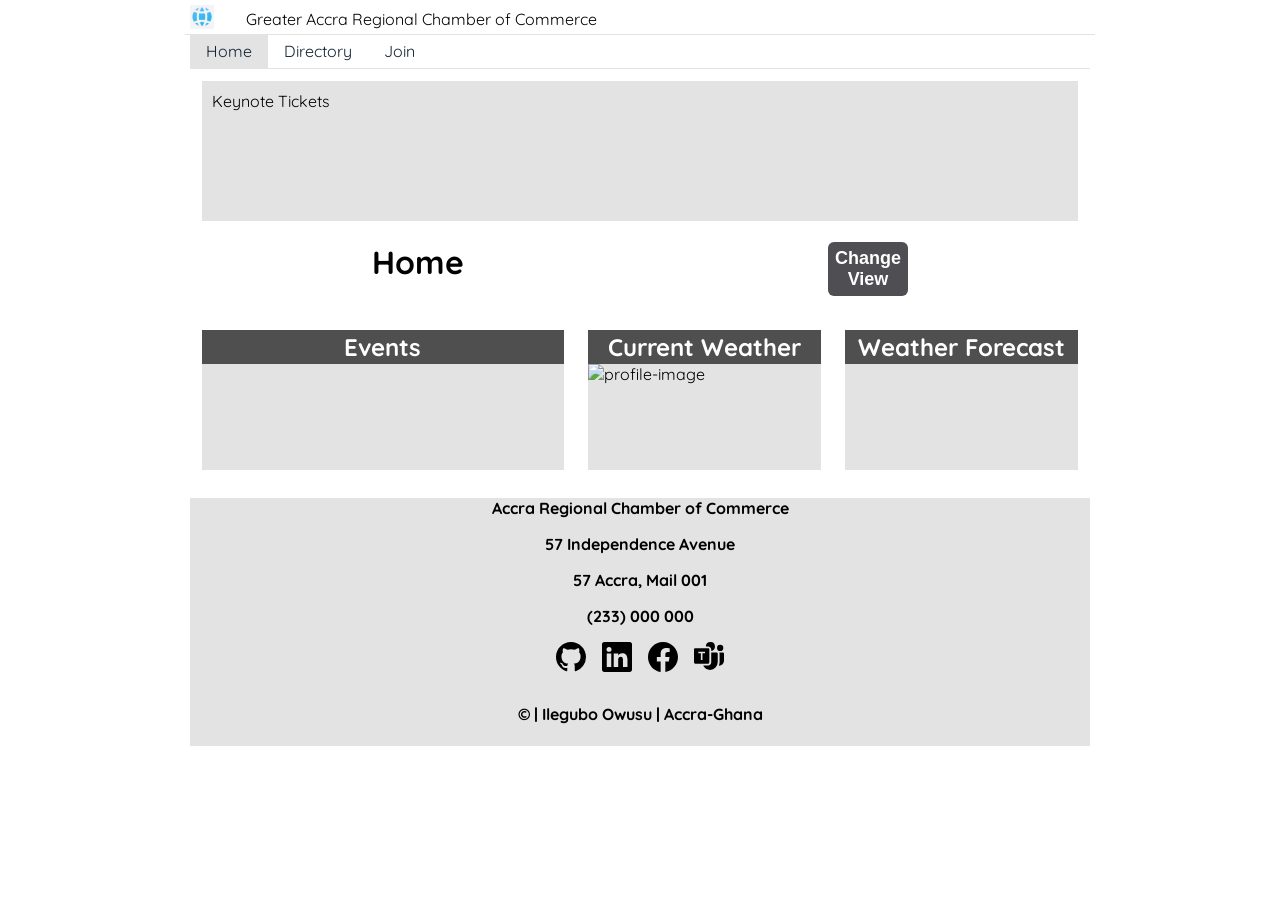
==== chamber/index.html @ 0b6948d5 "Fix og:image url to absolute, shorten description" ====
<!DOCTYPE html>
<html lang="en">

<head>
    <meta charset="UTF-8">
    <meta name="viewport" content="width=device-width, initial-scale=1.0">
    <meta name="author" content="Ilegubo Owusu">
    <meta name="description"
        content="The directory page provides info on already existing business in the Greater Accra Region. This may include already existing contact, members and the kind of wkr they are into.">
    <link rel="icon" href="images/logo.ico">
    <link rel="stylesheet" href="styles/base.css">
    <link rel="stylesheet" href="styles/large.css">
    <script src="scripts/chamber.js" defer></script>
    <link rel="preconnect" href="https://fonts.googleapis.com">
    <link rel="preconnect" href="https://fonts.gstatic.com" crossorigin>
    <link
        href="https://fonts.googleapis.com/css2?family=Quicksand:wght@300..700&display=swap"
        rel="stylesheet">
    <title>Accra Regional Chamber of Commerce</title>

    <!--Social Media Tags-->
    <meta property="og:title" content="Accra Regional Chamber of Commerce">
    <meta property="og:description"
        content="The directory page provides info on already existing business in the Greater Accra Region. This may include contact, members and the kind of work they are into.">
    <meta property="og:image" content="images/logo.png">
    <meta property="og:url"
        content="https://www.ilegubo.github.io/wdd231/index.html">
</head>

<body>
    <header>
        <img src="images/logo.png" alt="logo" loading="lazy" width="512"
            height="512">
        <span>Greater Accra Regional Chamber of Commerce</span>
        <button id="ham-btn" class="hamburger"
            aria-label="ham-burger menu icon"></button>
    </header>
    <nav class="navigation" id="navigation">
        <ul>
            <li  class="current"><a href="#">Home</a></li>
            <li><a href="#">Directory</a></li>
            <li><a href="#">Join</a></li>
        </ul>
    </nav>
    <main>
        <section id="bg-image" class="bg-image">
            <p>Keynote Tickets</p>
        </section>
        <h1>Home
            <button id="change-view" class="change-view"
                aria-label="change-view">Change View</button>
        </h1>
        <div class="home-weather">
            <div class="Bweather">
                <section>
                    <h2>Events</h2>
                    <p>

                    </p>
                </section>
                <section class="weather">
                    <h2>Current Weather</h2>
                    <img src="images/profile.webp" alt="profile-image">
                </section>
                <section id="forecast" class="forecast">
                    <h2>Weather Forecast</h2>

                </section>
            </div>
            <div class="spotlight">
                
            </div>

        </div>
    </main>
    <footer>
        <div class="general">
            <p><b>Accra Regional Chamber of Commerce</b></p>
            <p><b>57 Independence Avenue</b></p>
            <p><b>57 Accra, Mail 001</b></p>
            <p><b>(233) 000 000</b></p>
        </div>
        <div class="social">
            <a href="https://github.com/Ilegubo/wdd231" target="_blank"><img
                    src="images/github.svg" width="30" height="30"
                    alt="github"></a>
            <a href="https://www.linkedin.com/in/ilegubo" target="_blank"><img
                    src="images/linkedin.svg" width="30" height="30"
                    alt="LinkedIn"></a>
            <a href="https://facebook.com/ile.gubo" target="_blank"><img
                    src="images/facebook.svg" alt="facebook" height="30"
                    width="30"></a>
            <a href="mailto:owusukilegubo@gmail.com" target="_blank"><img
                    src="images/microsoft-teams.svg" alt="teams" height="30"
                    width="30"></a>
        </div>
        <div id="info">
            <p id="copy">&copy; | Ilegubo Owusu | Accra-Ghana</p>
            <p id="year"></p>
        </div>
    </footer>
</body>

</html>
---- chamber/styles/base.css ----
/* COLOR SCHEME
hsl(209, 47%, 14%)
hsl(43, 41%, 72%)
*/

:root {
    --primary-blue: hsl(209, 47%, 14%);
    --primary-yellow: hsl(43, 41%, 72%);
    --grey: hsl(0, 0%, 89%);
    --gray: 0, 0%, 89%;
    
}


.quicksand-font {
  font-family: "Quicksand", sans-serif;
  font-optical-sizing: auto;
  font-weight: 400;
  font-style: normal;
}


body {
    margin: 0;
    padding: 0;
    outline: 0;
    box-sizing: border-box;
    font-family: 'Quicksand', sans-serif;
}

header, main, footer {
    margin: 0 auto;
    max-width: 95%;
}

header {
    margin-top: 1px;
    display: grid;
    grid-template-columns: 24px auto 44px;
    padding: 5px;
    border-bottom: solid 1px var(--grey);
    gap: 2rem;
    align-items: end;
}

header img {
    display: block;
    width: 100%;
    height: auto;
}

/*==================HAMBURGER==================*/

.hamburger {
    background: none;
    /* border: 1px solid var(--primary-blue); */
    border: 2px solid transparent;
    font: var(--primary-blue);
    font-family: Verdana, Geneva, Tahoma, sans-serif;
    width: 36px;
    height: 36px;
    border-radius: 6px;
    box-shadow: 1px 1px 1px 1px hsl(0, 0%, 50%);
    color: hsl(0, 1%, 35%)
}

.hamburger::after {
    content: "\2630";
}

.hamburger.show::after {
    content: "\00D7";
}

/*===================NAV LIST===================*/
.navigation {
    display: none;
}

.navigation.show {
    display: block;
}

.navigation ul {
    list-style: none;
    margin: 0;
    padding: 0;
}

.navigation ul a {
    text-decoration: none;
    display: block;
    padding: .4rem 1rem;
    color: var(--primary-blue);
    border-bottom: 2px solid var(--grey); 

}

.navigation li.current {
    background-color: var(--grey);
}

.navigation li:hover {
    background-color: var(--primary-yellow);
}

/*===================Main===================*/

section h2 {
    background-color: hsl(0, 0%, 31%);
    color: hsl(0, 0%, 100%);
    margin: 0;
    padding: 2px;
    text-align: center;
    
}

section p {
    margin: 0;
    padding: 10px;
}

section:not(.business-card) {
    margin: 12px;
    background-color: var(--grey);
    min-height: 140px;
}

/*===========Web Certificate Courses===========*/

button:hover {
    background-color: var(--primary-yellow);
    cursor: pointer;
}

button.active:hover {
    border-bottom: 5px solid var(--primary-yellow);
}

button.active {
    background-color: var(--primary-blue);
    color: hsl(0, 0%, 100%);
}

/*===================Footer===================*/

.social {
    display: flex;
    gap: 1rem;
    justify-content: center;
    margin-bottom: 6px;
}

footer {
    text-align: center;
    background-color: var(--grey);
}

footer div {
    margin: 5px 0;
}

#info {
    margin: 0;
    padding: 6px;
    font-weight: 700;
}

.businesses {
    display: grid;
    grid-template-columns: repeat(3, 1fr);
}

.business-img {
    display: block;
    text-align: center;
    width: 70%;
}

.business-card {
    display: grid;
    grid-template-rows: auto auto;
    text-align: center;
    align-items: start;
    padding-bottom: 5px;
    background-color: var(--grey);
    margin: 12px;
}

.business-card img {
    /* grid-column: 0/2; */
    margin: 5px;
    border: 2px solid hsl(0, 9%, 80%);
    padding: 2px;
}

.business-card p, .business-card h3, a {
    text-align: center;
    margin: 0;
}

.business-card a {
    display: block;
}

.Bweather {
    display: grid;
    grid-template-columns: 1.5fr repeat(2, 1fr);
}

.grid-view {
    display:grid;
    grid-template-columns: repeat(3, 1fr);
    grid-template-rows: repeat(3, 1fr);
    gap: 10px;
}

.change-view {
    width: 5rem;;
    background: var(--gray);
    border: 2px transparent;
    padding: 6px;
    border-radius: 6px;
    font-weight: bold;
    font-size: large;
    background-color: rgb(78, 78, 83);
    color: white;
}

h1 {
    display: flex;
    justify-content: space-around;
}

.change-view.change  {
    background-color: var(--primary-yellow);
    color: var(--primary-blue);

}

.cng img {
    display: none;    
}

.cng {
    display: flex;
    flex-direction: column;
    text-align: center;
    justify-content: center;
    align-items: center;
}

.cng .div1 {
    display: none;
}

.cng section {
    display: block;
    width: 300px;
    text-align: center;
}

@media screen and (max-width: 700px) {
    .Bweather {
        display: flex;
        flex-direction: column;
    }

    main {
        max-width: 550px;
    }
}
---- chamber/styles/large.css ----
@media screen and (min-width: 600px) {
header {
    grid-template-columns: 24px auto;
}
header,nav, main, footer {
    max-width: 900px;
    margin: 0 auto;
}

#ham-btn {
    display:none;
}

.navigation {
    display: block;
    border-bottom: 1px solid var(--grey);
}
.navigation ul {
    display: flex;
    padding-right: 2rem;
}

.navigation ul a {
    border: none;
}

.sections {
    display: grid;
    grid-template-columns: 1.3fr 0.7fr;
}
.course-requirements {
    grid-column: 1/3;
}

}
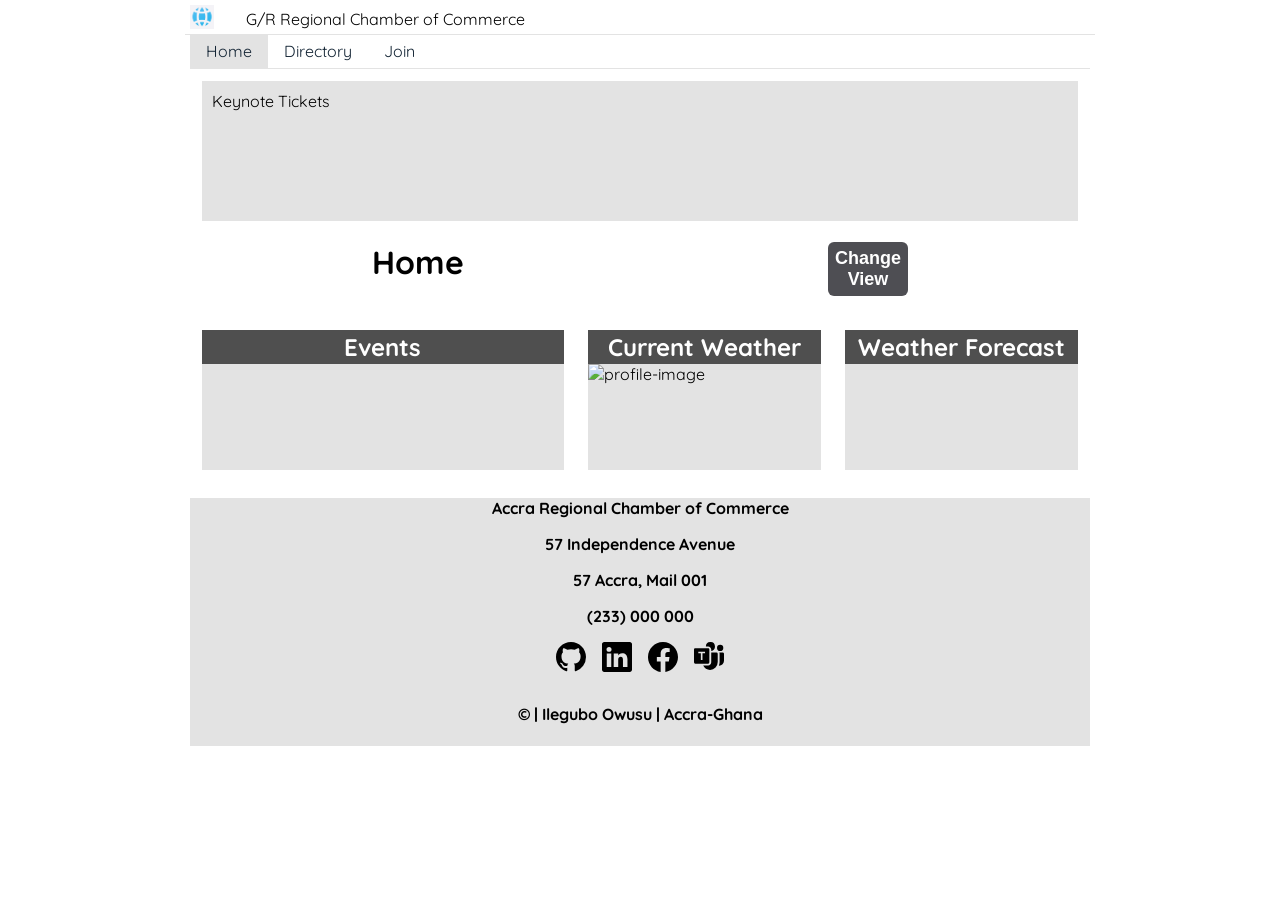
==== commit c3e56a09: "Business cards go live" ====
--- a/chamber/index.html
+++ b/chamber/index.html
@@ -21,8 +21,9 @@
     <!--Social Media Tags-->
     <meta property="og:title" content="Accra Regional Chamber of Commerce">
     <meta property="og:description"
-        content="The directory page provides info on already existing business in the Greater Accra Region. This may include contact, members and the kind of work they are into.">
-    <meta property="og:image" content="images/logo.png">
+        content="The directory page provides info on already existing business in the Greater Accra Region.">
+    <meta property="og:image"
+        content="https://ilegubo.github.io/wdd231/images/logo.png">
     <meta property="og:url"
         content="https://www.ilegubo.github.io/wdd231/index.html">
 </head>
@@ -31,15 +32,15 @@
     <header>
         <img src="images/logo.png" alt="logo" loading="lazy" width="512"
             height="512">
-        <span>Greater Accra Regional Chamber of Commerce</span>
+        <span>G/R Regional Chamber of Commerce</span>
         <button id="ham-btn" class="hamburger"
             aria-label="ham-burger menu icon"></button>
     </header>
     <nav class="navigation" id="navigation">
         <ul>
-            <li  class="current"><a href="#">Home</a></li>
-            <li><a href="#">Directory</a></li>
-            <li><a href="#">Join</a></li>
+            <li class="current"><a href="#">Home</a></li>
+            <li><a href="directory.html">Directory</a></li>
+            <li><a href="join.html">Join</a></li>
         </ul>
     </nav>
     <main>
@@ -68,7 +69,7 @@
                 </section>
             </div>
             <div class="spotlight">
-                
+
             </div>
 
         </div>
--- a/chamber/styles/base.css
+++ b/chamber/styles/base.css
@@ -266,6 +266,12 @@
         flex-direction: column;
     }
 
+    .businesses {
+        display: grid;
+        grid-template-columns: repeat(2, 1fr);
+        grid-template-rows: auto;
+    }
+
     main {
         max-width: 550px;
     }
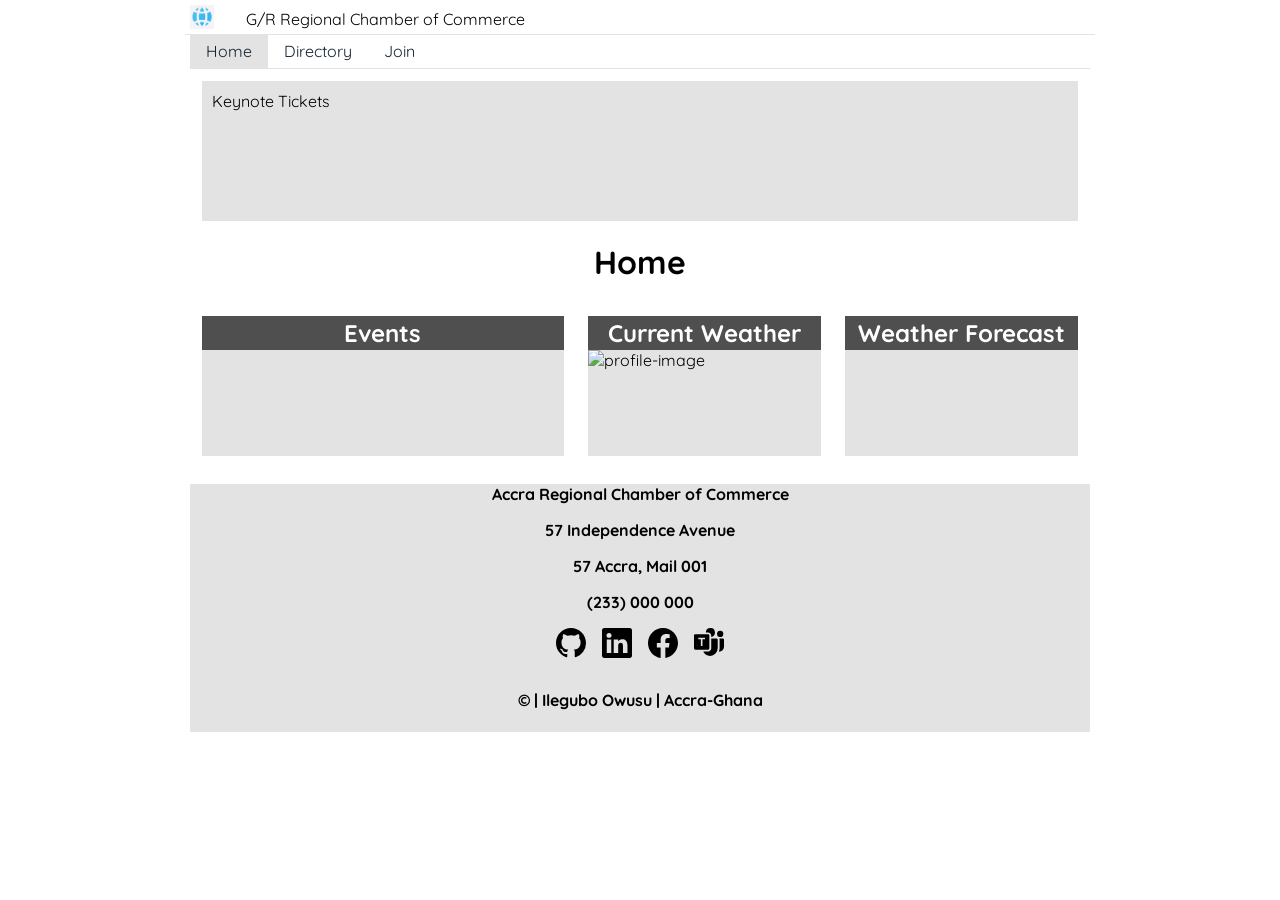
==== commit d8d2d6b9: "Fix issues after grading" ====
--- a/chamber/index.html
+++ b/chamber/index.html
@@ -47,9 +47,8 @@
         <section id="bg-image" class="bg-image">
             <p>Keynote Tickets</p>
         </section>
-        <h1>Home
-            <button id="change-view" class="change-view"
-                aria-label="change-view">Change View</button>
+        <h1>
+            Home
         </h1>
         <div class="home-weather">
             <div class="Bweather">
--- a/chamber/styles/base.css
+++ b/chamber/styles/base.css
@@ -188,10 +188,8 @@
 }
 
 .business-card img {
-    /* grid-column: 0/2; */
-    margin: 5px;
-    border: 2px solid hsl(0, 9%, 80%);
-    padding: 2px;
+    width: 97%;
+    border: 2px solid var(--grey)    
 }
 
 .business-card p, .business-card h3, a {
@@ -272,6 +270,11 @@
         grid-template-rows: auto;
     }
 
+    .businesses.cng {
+        display: flex;
+        flex-direction: column;
+    }
+
     main {
         max-width: 550px;
     }
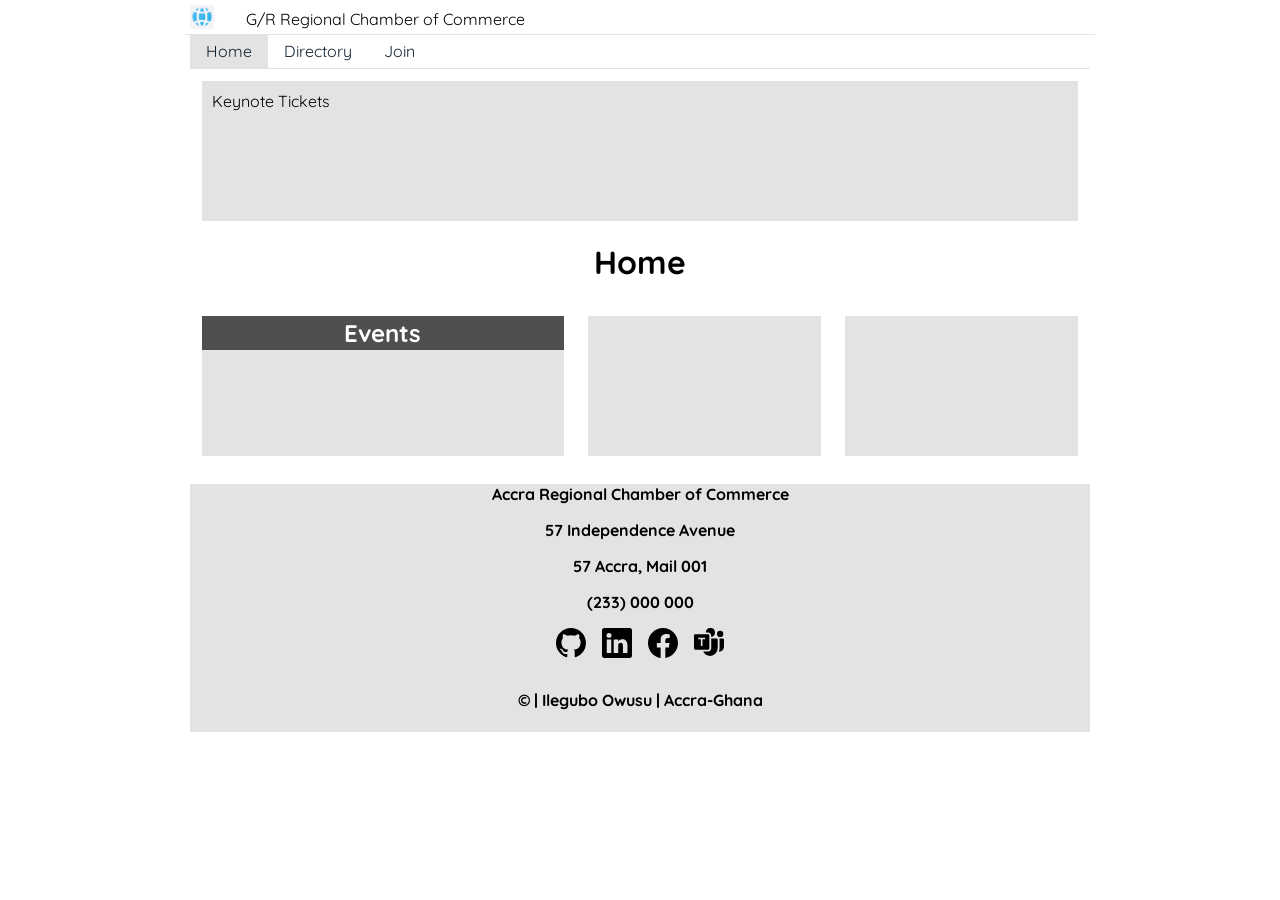
==== commit 31aa3b3f: "Add api call to home page" ====
--- a/chamber/index.html
+++ b/chamber/index.html
@@ -6,11 +6,12 @@
     <meta name="viewport" content="width=device-width, initial-scale=1.0">
     <meta name="author" content="Ilegubo Owusu">
     <meta name="description"
-        content="The directory page provides info on already existing business in the Greater Accra Region. This may include already existing contact, members and the kind of wkr they are into.">
+        content="The home introduces you to the Greater Accra Regional Chamber of Commerce.">
     <link rel="icon" href="images/logo.ico">
     <link rel="stylesheet" href="styles/base.css">
     <link rel="stylesheet" href="styles/large.css">
     <script src="scripts/chamber.js" defer></script>
+    <script src="scripts/apiCall.mjs" defer></script>
     <link rel="preconnect" href="https://fonts.googleapis.com">
     <link rel="preconnect" href="https://fonts.gstatic.com" crossorigin>
     <link
@@ -21,7 +22,7 @@
     <!--Social Media Tags-->
     <meta property="og:title" content="Accra Regional Chamber of Commerce">
     <meta property="og:description"
-        content="The directory page provides info on already existing business in the Greater Accra Region.">
+        content="The home page introduces you the Greater Accra Regional Chamber of Commerce Page">
     <meta property="og:image"
         content="https://ilegubo.github.io/wdd231/images/logo.png">
     <meta property="og:url"
@@ -52,19 +53,14 @@
         </h1>
         <div class="home-weather">
             <div class="Bweather">
-                <section>
+                <section id="events">
                     <h2>Events</h2>
-                    <p>
-
-                    </p>
+                    
                 </section>
-                <section class="weather">
-                    <h2>Current Weather</h2>
-                    <img src="images/profile.webp" alt="profile-image">
+                <section class="weather" id="weather">
+                    
                 </section>
                 <section id="forecast" class="forecast">
-                    <h2>Weather Forecast</h2>
-
                 </section>
             </div>
             <div class="spotlight">
--- a/chamber/styles/base.css
+++ b/chamber/styles/base.css
@@ -188,7 +188,7 @@
 }
 
 .business-card img {
-    width: 97%;
+    width: 98%;
     border: 2px solid var(--grey)    
 }
 
@@ -231,9 +231,8 @@
 }
 
 .change-view.change  {
-    background-color: var(--primary-yellow);
-    color: var(--primary-blue);
-
+    background-color: var(--primary-blue);
+    color:white;
 }
 
 .cng img {
@@ -256,6 +255,10 @@
     display: block;
     width: 300px;
     text-align: center;
+}
+
+.change img {
+    background-color: var(--primary-blue);
 }
 
 @media screen and (max-width: 700px) {
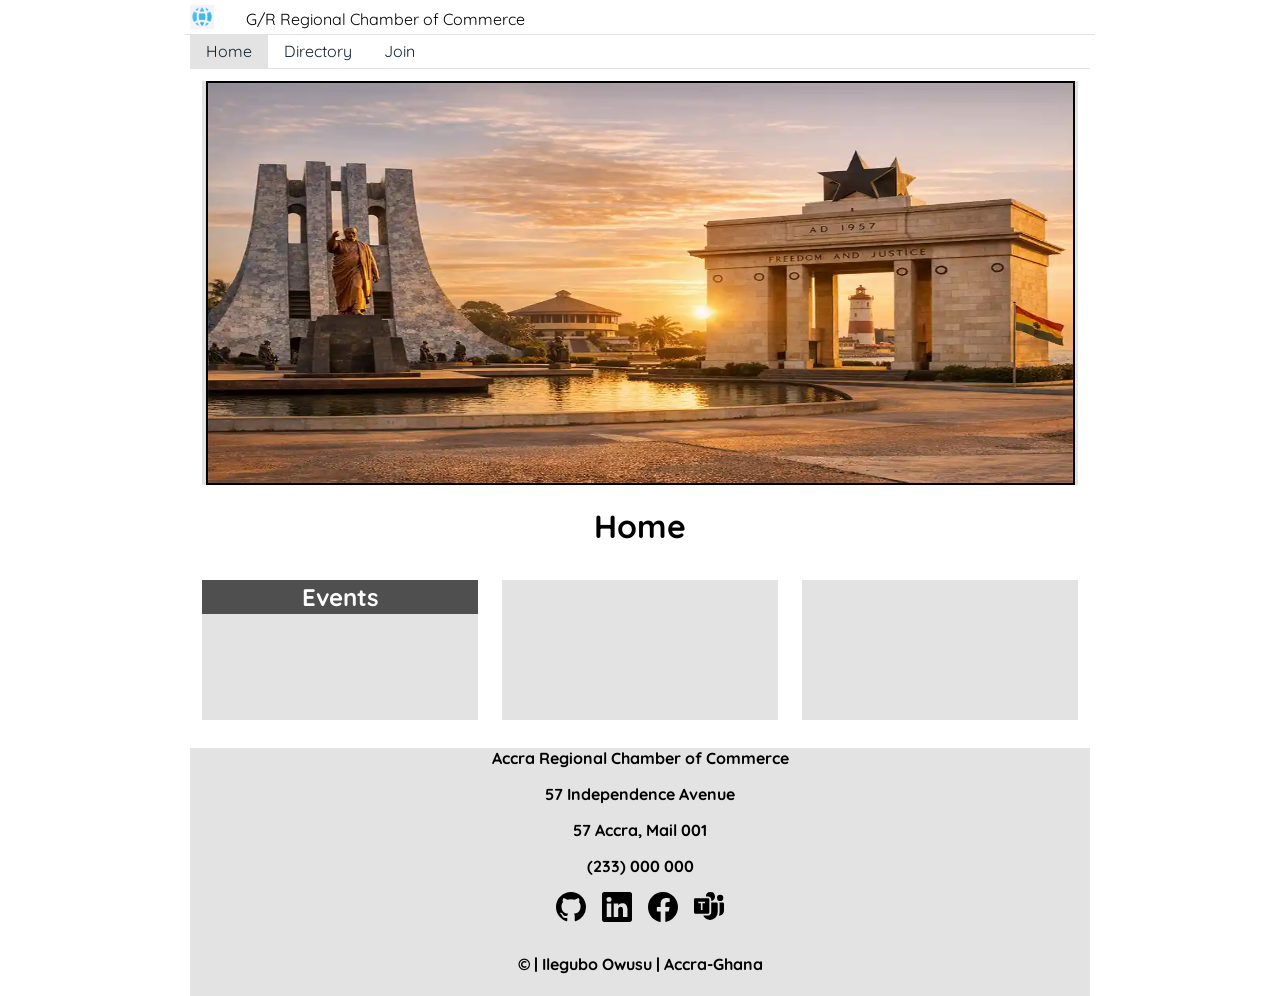
==== commit 64494a2c: "Change upper case naming to lower case convention" ====
--- a/chamber/index.html
+++ b/chamber/index.html
@@ -11,7 +11,7 @@
     <link rel="stylesheet" href="styles/base.css">
     <link rel="stylesheet" href="styles/large.css">
     <script src="scripts/chamber.js" defer></script>
-    <script src="scripts/apiCall.mjs" defer></script>
+    <script src="scripts/apicall.mjs" defer></script>
     <link rel="preconnect" href="https://fonts.googleapis.com">
     <link rel="preconnect" href="https://fonts.gstatic.com" crossorigin>
     <link
@@ -46,7 +46,8 @@
     </nav>
     <main>
         <section id="bg-image" class="bg-image">
-            <p>Keynote Tickets</p>
+            <!-- <p>Keynote Tickets</p> -->
+            <img src="images/accra-large.webp" alt="Accra Independence Square">
         </section>
         <h1>
             Home
@@ -63,7 +64,7 @@
                 <section id="forecast" class="forecast">
                 </section>
             </div>
-            <div class="spotlight">
+            <div id="spotlight" class="spotlight">
 
             </div>
 
--- a/chamber/styles/base.css
+++ b/chamber/styles/base.css
@@ -172,8 +172,9 @@
 }
 
 .business-img {
-    display: block;
-    text-align: center;
+    display: flex;
+    justify-content: center;
+
     width: 70%;
 }
 
@@ -203,7 +204,7 @@
 
 .Bweather {
     display: grid;
-    grid-template-columns: 1.5fr repeat(2, 1fr);
+    grid-template-columns: repeat(3, 1fr);
 }
 
 .grid-view {
@@ -261,6 +262,25 @@
     background-color: var(--primary-blue);
 }
 
+.bg-image img {
+    width: 865px;  
+    height: 400px;
+    border: 2px solid black;
+}
+
+.bg-image {
+    display: flex;
+    justify-content: center;
+    flex-direction: column;
+    align-items: center;
+}
+
+#spotlight {
+    display: grid;
+    grid-template-columns: repeat(3, 1fr);    
+}
+
+/*===========================Custom Small===========================*/
 @media screen and (max-width: 700px) {
     .Bweather {
         display: flex;
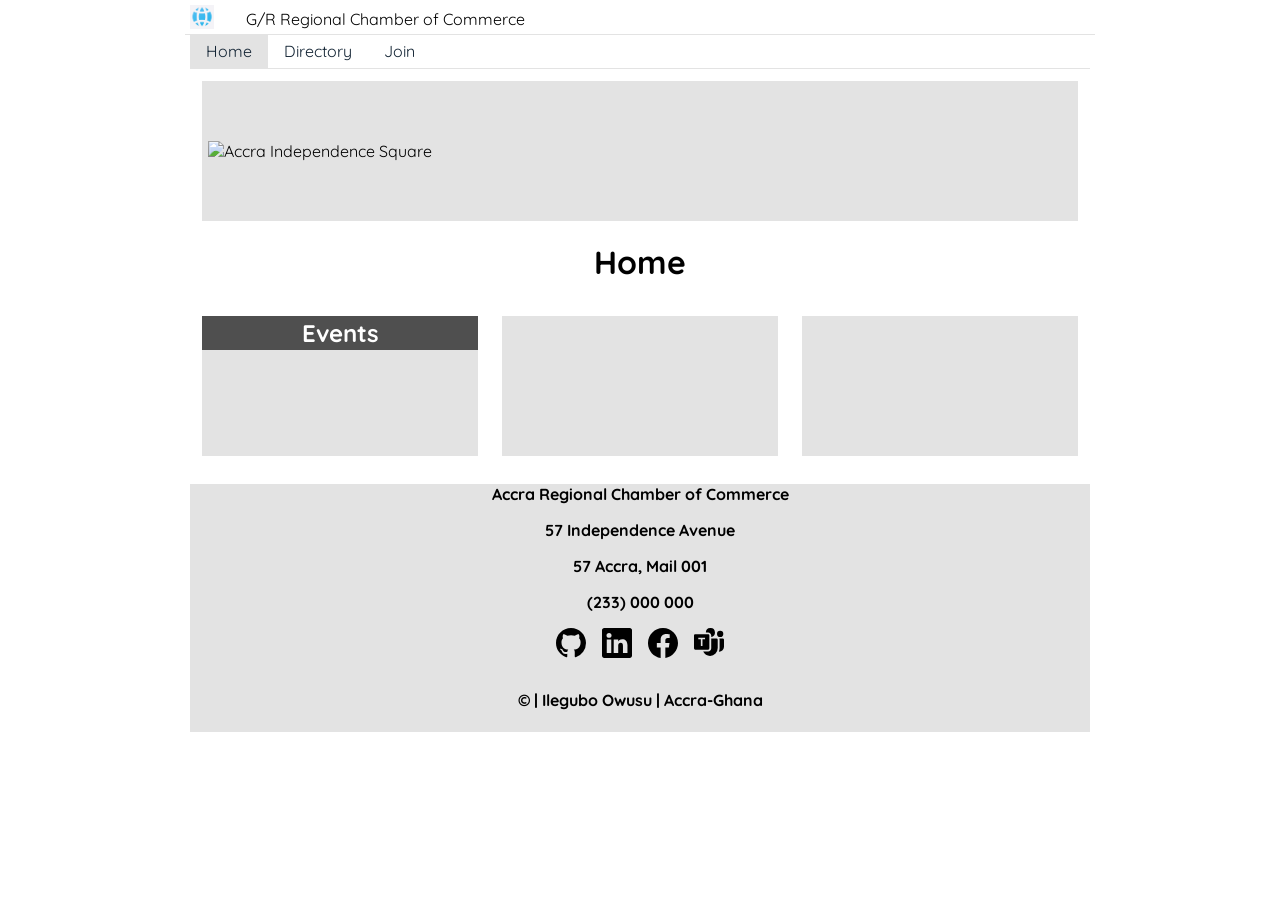
==== commit 811f786a: "Fit home page background image to small screens" ====
--- a/chamber/index.html
+++ b/chamber/index.html
@@ -47,7 +47,7 @@
     <main>
         <section id="bg-image" class="bg-image">
             <!-- <p>Keynote Tickets</p> -->
-            <img src="images/accra-large.webp" alt="Accra Independence Square">
+            <img src="../../images/accra-large.jpg" alt="Accra Independence Square" id="accra-image">
         </section>
         <h1>
             Home
--- a/chamber/styles/base.css
+++ b/chamber/styles/base.css
@@ -21,7 +21,7 @@
 
 
 body {
-    margin: 0;
+    margin: 0 auto;
     padding: 0;
     outline: 0;
     box-sizing: border-box;
@@ -79,6 +79,7 @@
 
 .navigation.show {
     display: block;
+
 }
 
 .navigation ul {
@@ -264,8 +265,7 @@
 
 .bg-image img {
     width: 865px;  
-    height: 400px;
-    border: 2px solid black;
+    height: auto;
 }
 
 .bg-image {
@@ -301,4 +301,10 @@
     main {
         max-width: 550px;
     }
+
+    #accra-image {
+        max-width: 400px;
+        height: auto;
+        border: none;
+    }
 }
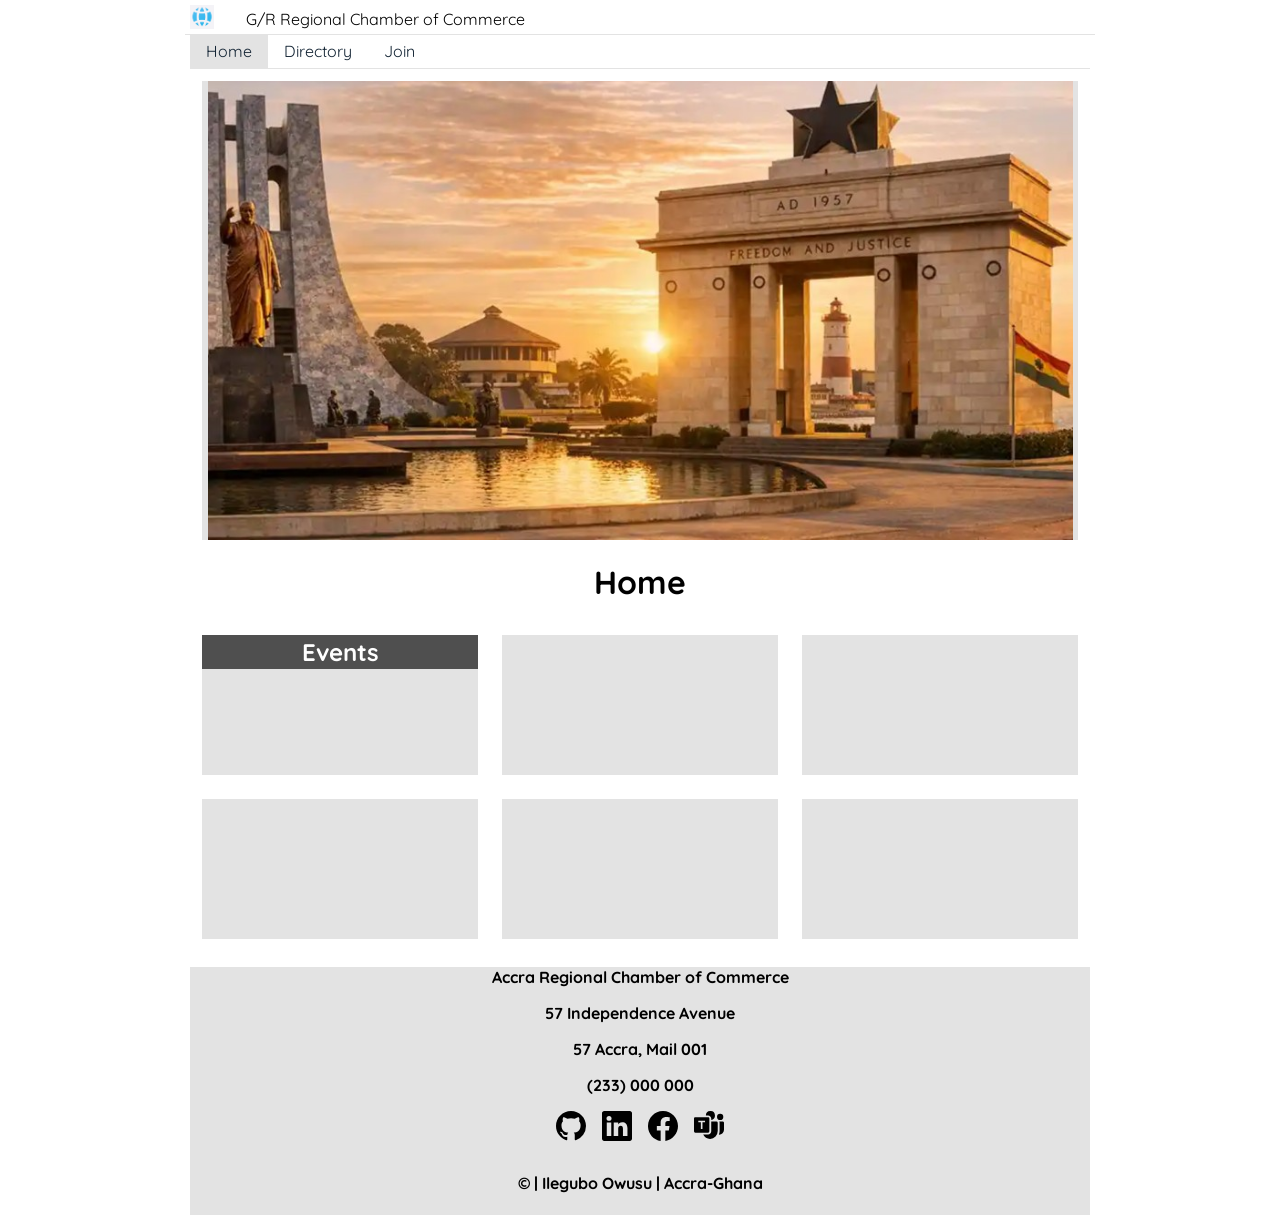
==== commit f87c45a5: "Add accra image" ====
--- a/chamber/index.html
+++ b/chamber/index.html
@@ -47,7 +47,7 @@
     <main>
         <section id="bg-image" class="bg-image">
             <!-- <p>Keynote Tickets</p> -->
-            <img src="../../images/accra-large.jpg" alt="Accra Independence Square" id="accra-image">
+            <img src="https://ilegubo.github.io/wdd231/chamber/images/accra-large.jpg" alt="Accra Independence Square" id="accra-image">
         </section>
         <h1>
             Home
--- a/chamber/styles/base.css
+++ b/chamber/styles/base.css
@@ -79,7 +79,6 @@
 
 .navigation.show {
     display: block;
-
 }
 
 .navigation ul {
@@ -94,7 +93,6 @@
     padding: .4rem 1rem;
     color: var(--primary-blue);
     border-bottom: 2px solid var(--grey); 
-
 }
 
 .navigation li.current {
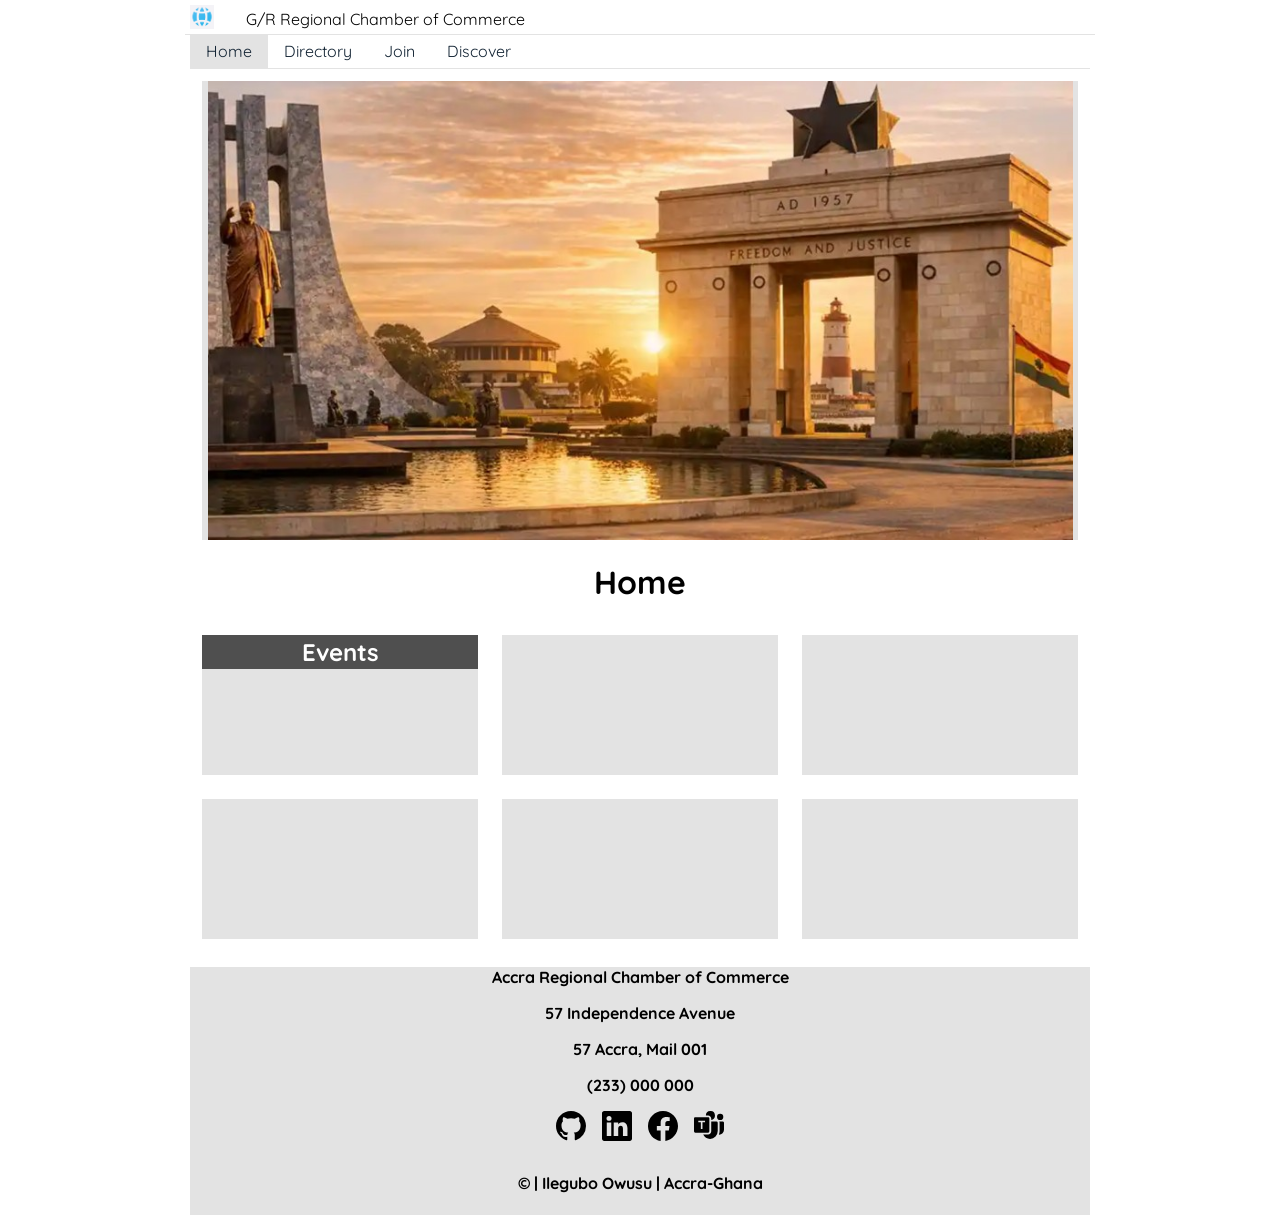
==== commit 7a1d6d99: "Alo" ====
--- a/chamber/index.html
+++ b/chamber/index.html
@@ -42,6 +42,7 @@
             <li class="current"><a href="#">Home</a></li>
             <li><a href="directory.html">Directory</a></li>
             <li><a href="join.html">Join</a></li>
+            <li><a href="discover.html">Discover</a></li>
         </ul>
     </nav>
     <main>
